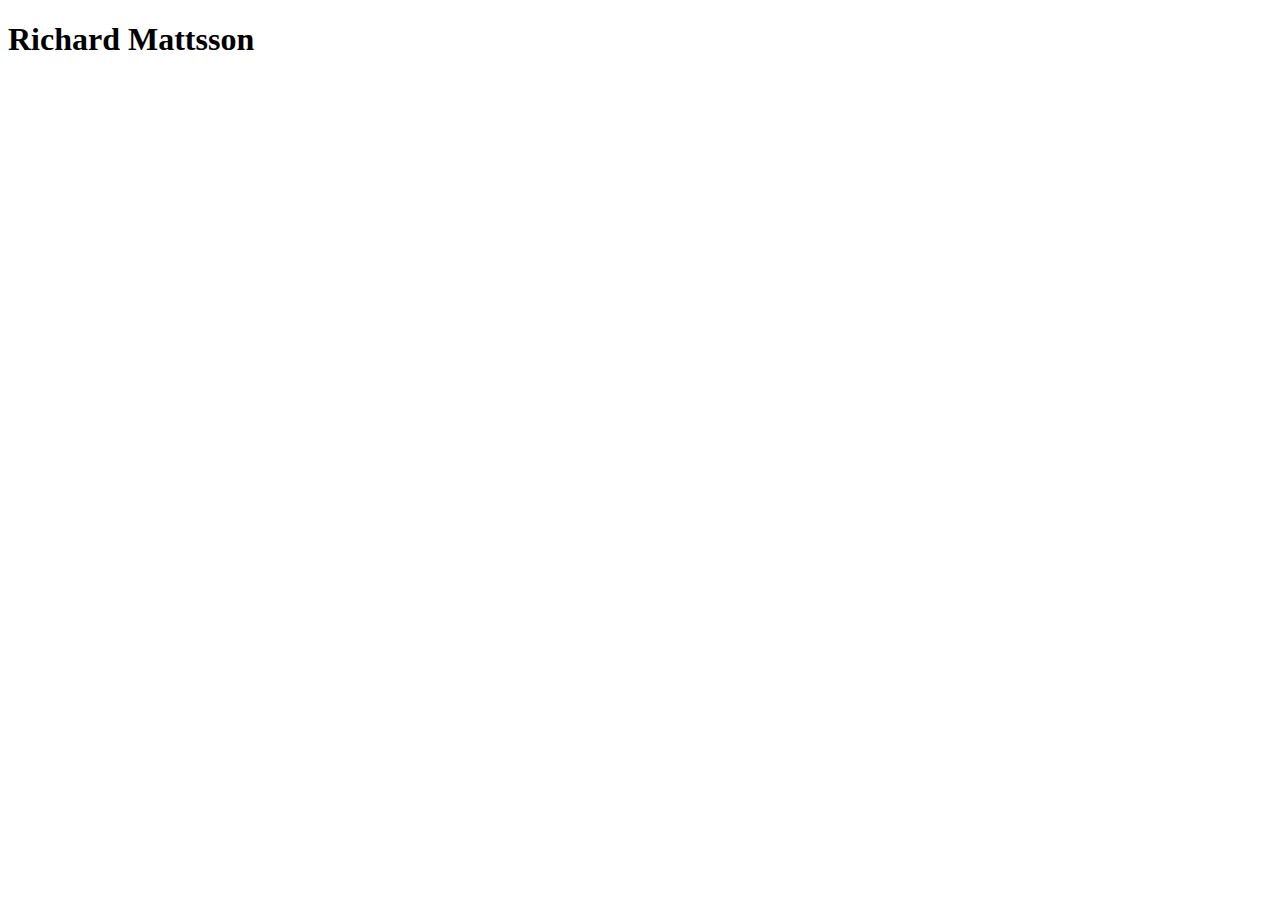
==== index.html @ 08326b54 "Add files via upload" ====
<!DOCTYPE html>
<html lang="en">
  <head>
    <meta charset="UTF-8" />
    <meta name="viewport" content="width=device-width, initial-scale=1.0" />
    <meta
      name="description"
      content="En portfolio där Richard Mattsson beskriver sitt pågående arbete inom webbutveckling."
    />
    <title>Richard Mattsson</title>
    <link rel="stylesheet" href="styles.css" />
  </head>
  <body>
    <header>
      <h1>Richard Mattsson</h1>
    </header>
  </body>
</html>
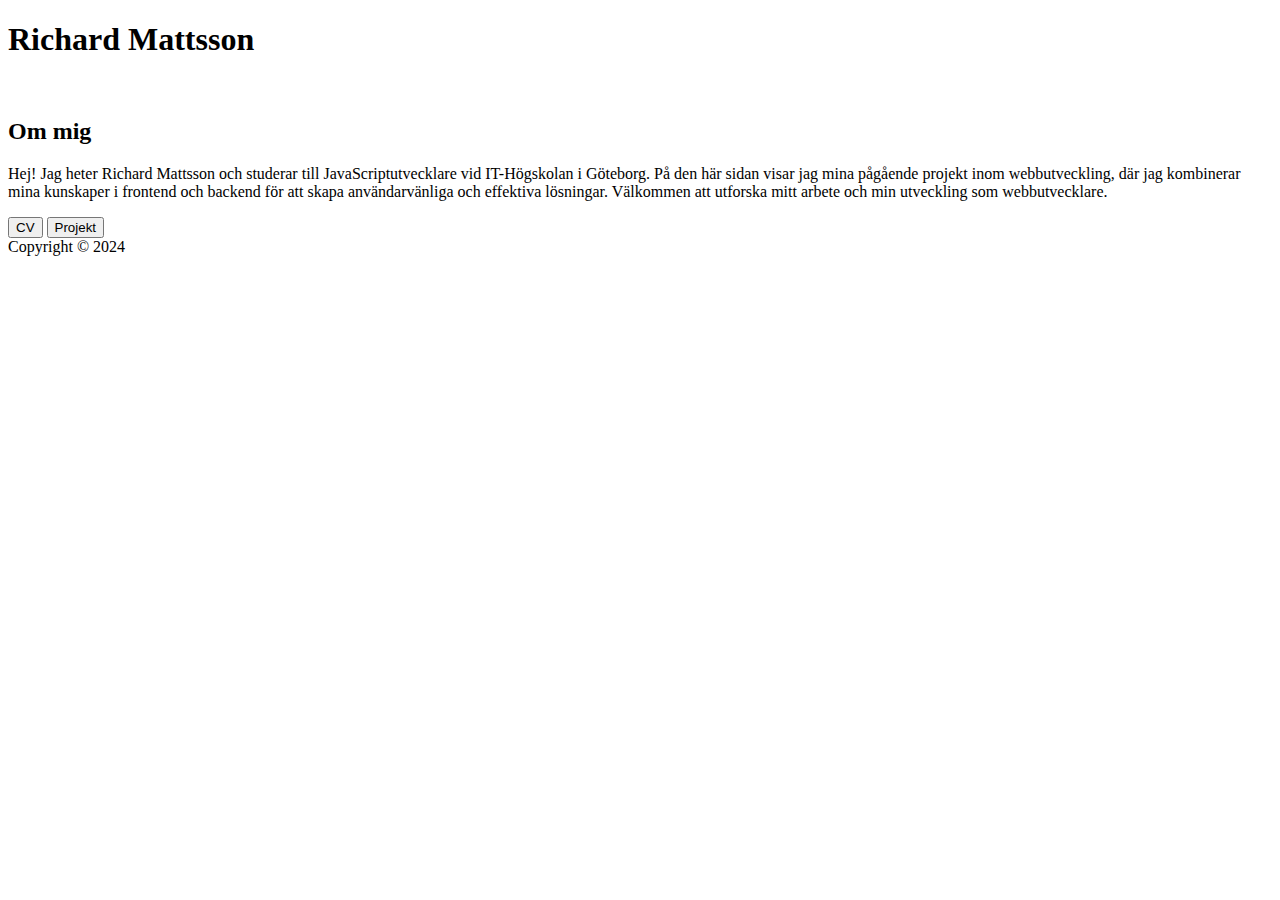
==== commit 94575c04: "Add files via upload" ====
--- a/index.html
+++ b/index.html
@@ -14,5 +14,24 @@
     <header>
       <h1>Richard Mattsson</h1>
     </header>
+    <main>
+      <article>
+        <figure><img class="profileImg" src="profilbild.jpg" alt="" /></figure>
+        <h2>Om mig</h2>
+        <p>
+          Hej! Jag heter Richard Mattsson och studerar till JavaScriptutvecklare
+          vid IT-Högskolan i Göteborg. På den här sidan visar jag mina pågående
+          projekt inom webbutveckling, där jag kombinerar mina kunskaper i
+          frontend och backend för att skapa användarvänliga och effektiva
+          lösningar. Välkommen att utforska mitt arbete och min utveckling som
+          webbutvecklare.
+        </p>
+      </article>
+      <section>
+        <a href="CV.html"><button class="sectionBtn">CV</button></a>
+        <a href="project.html"><button class="sectionBtn">Projekt</button></a>
+      </section>
+    </main>
+    <footer class="footer">Copyright &copy; 2024</footer>
   </body>
 </html>
